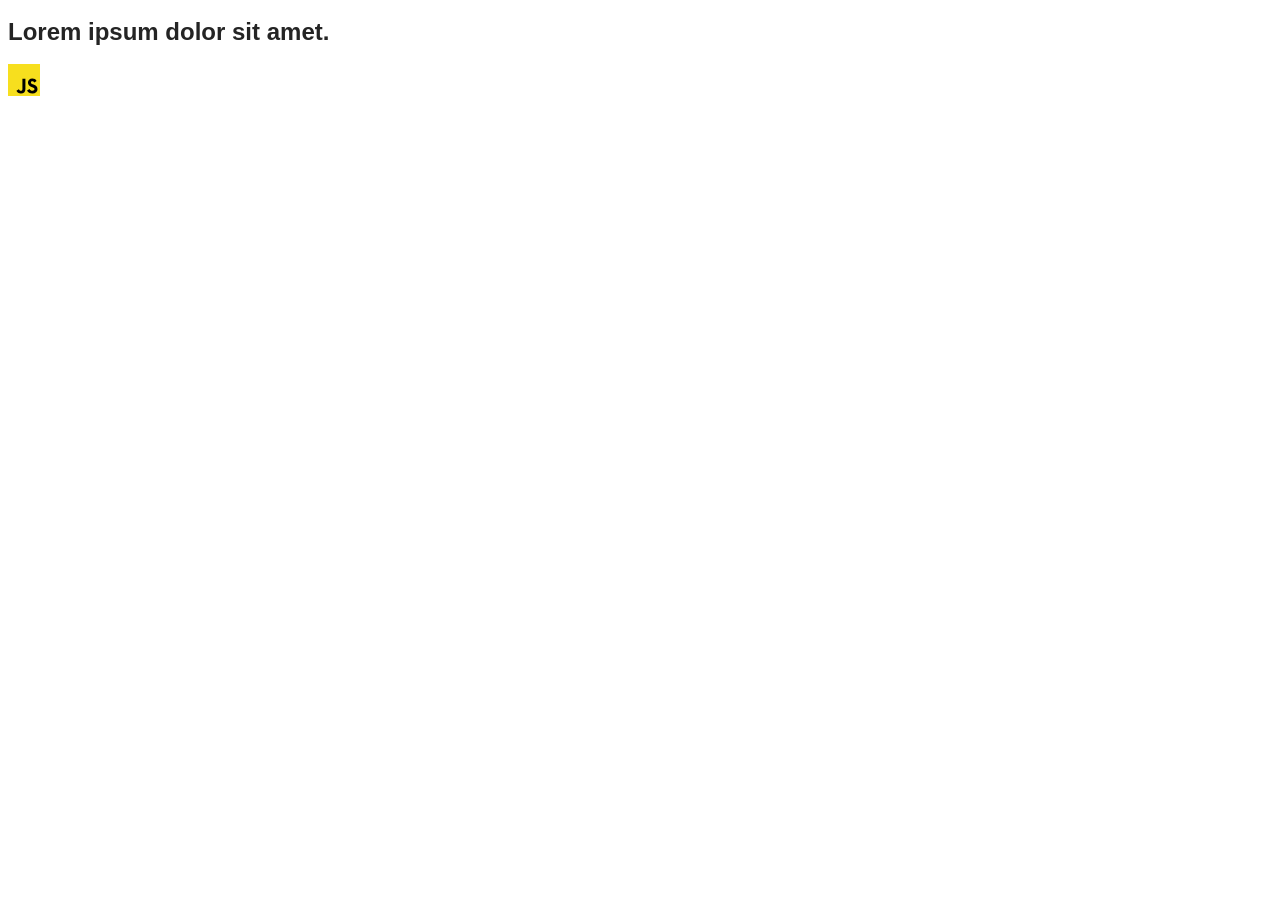
==== src/index.html @ a541b6a7 "Initial commit" ====
<!DOCTYPE html>
<html lang="en">
  <head>
    <meta charset="UTF-8" />
    <link rel="icon" type="image/svg+xml" href="/favicon.svg" />
    <meta name="viewport" content="width=device-width, initial-scale=1.0" />
    <title>Vanilla App Template</title>
    <link rel="stylesheet" href="./css/styles.css" />
  </head>
  <body>
    <load ="partials/header.html" />

    <section>
      <h1>Lorem ipsum dolor sit amet.</h1>
      <!-- Path to images as from index.html file -->
      <img src="./img/javascript.svg" alt="" />
    </section>

    <!-- Loads the specified .html file -->
    <load ="partials/vite-promo.html" />

    <script type="module" src="./main.js"></script>
  </body>
</html>
---- src/css/styles.css ----
/**
  |============================
  | include css partials with
  | default @import url()
  |============================
*/
@import url('./reset.css');
@import url('./vite-promo.css');
@import url('./header.css');

:root {
  font-family: Inter, Avenir, Helvetica, Arial, sans-serif;
  font-size: 16px;
  line-height: 24px;
  font-weight: 400;

  color: #242424;
  background-color: rgba(255, 255, 255, 0.87);

  font-synthesis: none;
  text-rendering: optimizeLegibility;
  -webkit-font-smoothing: antialiased;
  -moz-osx-font-smoothing: grayscale;
  -webkit-text-size-adjust: 100%;
}
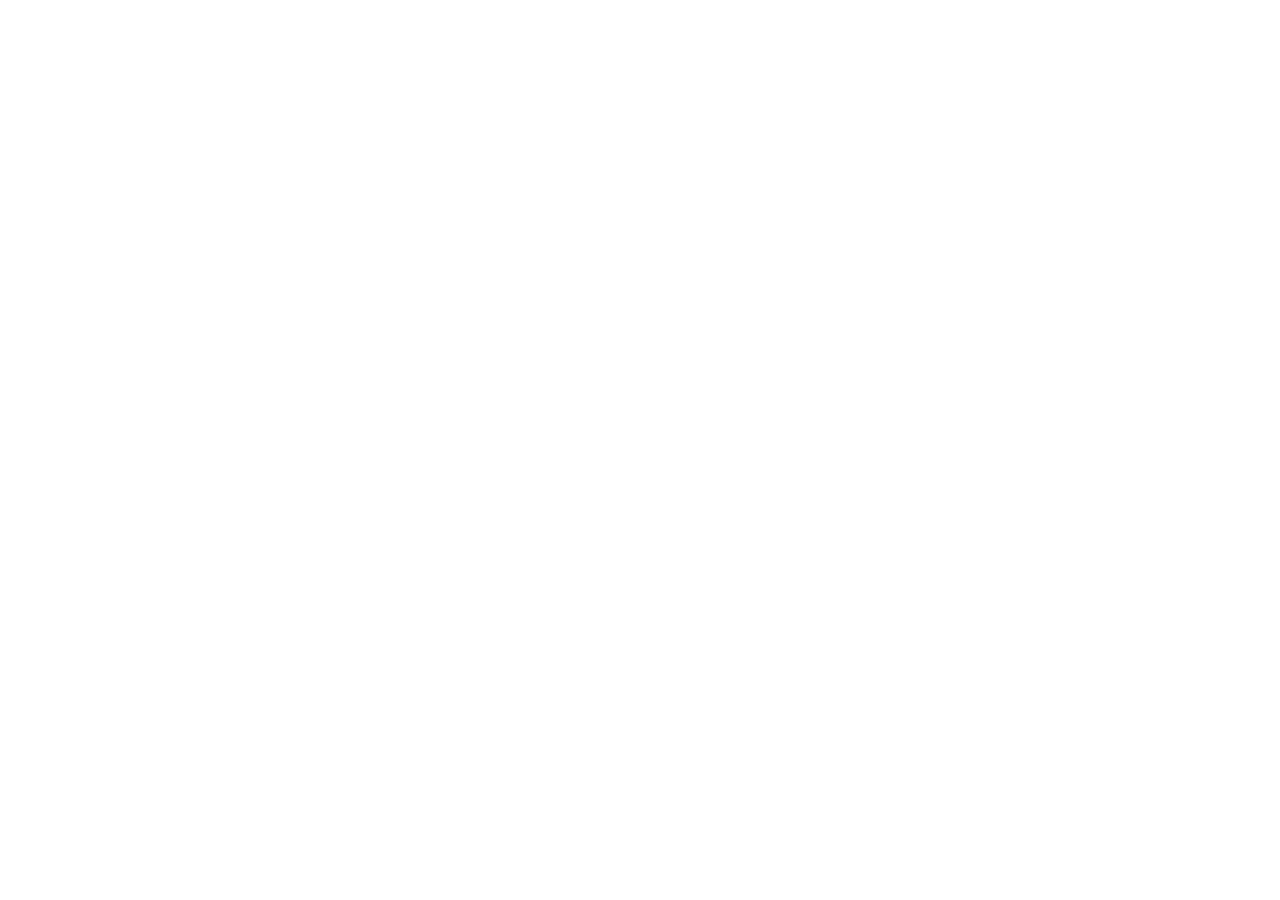
==== commit f8b3dce9: "33" ====
--- a/src/index.html
+++ b/src/index.html
@@ -8,13 +8,13 @@
     <link rel="stylesheet" href="./css/styles.css" />
   </head>
   <body>
-    <load ="partials/header.html" />
+    <!-- <load ="partials/header.html" /> -->
 
-    <section>
-      <h1>Lorem ipsum dolor sit amet.</h1>
-      <!-- Path to images as from index.html file -->
-      <img src="./img/javascript.svg" alt="" />
-    </section>
+    <!-- <section> -->
+    <!-- <h1>Lorem ipsum dolor sit amet.</h1> -->
+    <!-- Path to images as from index.html file -->
+    <!-- <img src="./img/javascript.svg" alt="" /> -->
+    <!-- </section> -->
 
     <!-- Loads the specified .html file -->
     <load ="partials/vite-promo.html" />
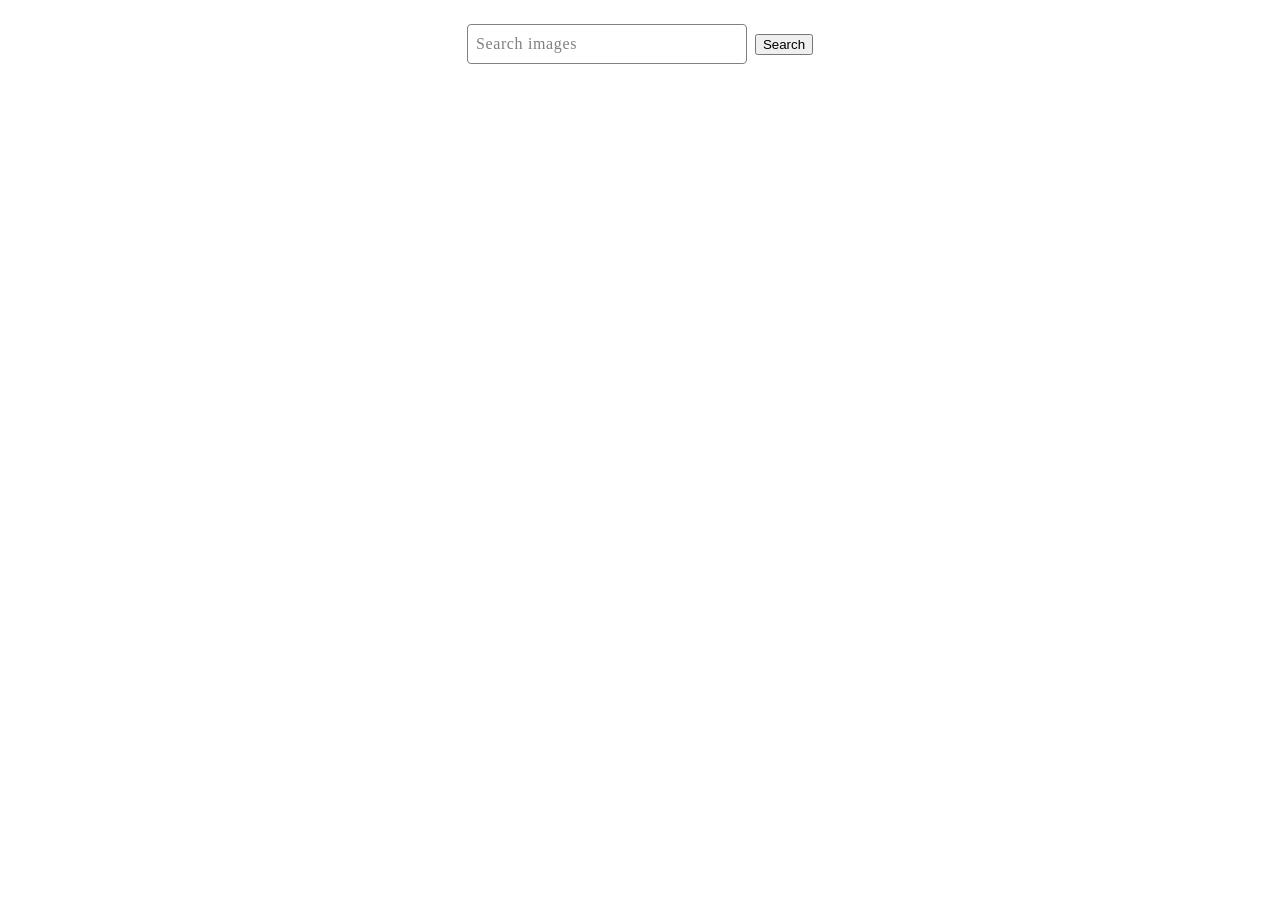
==== commit 785b3fe1: "5" ====
--- a/src/index.html
+++ b/src/index.html
@@ -18,6 +18,14 @@
 
     <!-- Loads the specified .html file -->
     <load ="partials/vite-promo.html" />
+    <form class="form">
+      <input type="text" name="search" placeholder="Search images" required />
+      <button class="btn" type="submit">Search</button>
+    </form>
+
+    <div class="gallery-box">
+      <ul class="gallery"></ul>
+    </div>
 
     <script type="module" src="./main.js"></script>
   </body>
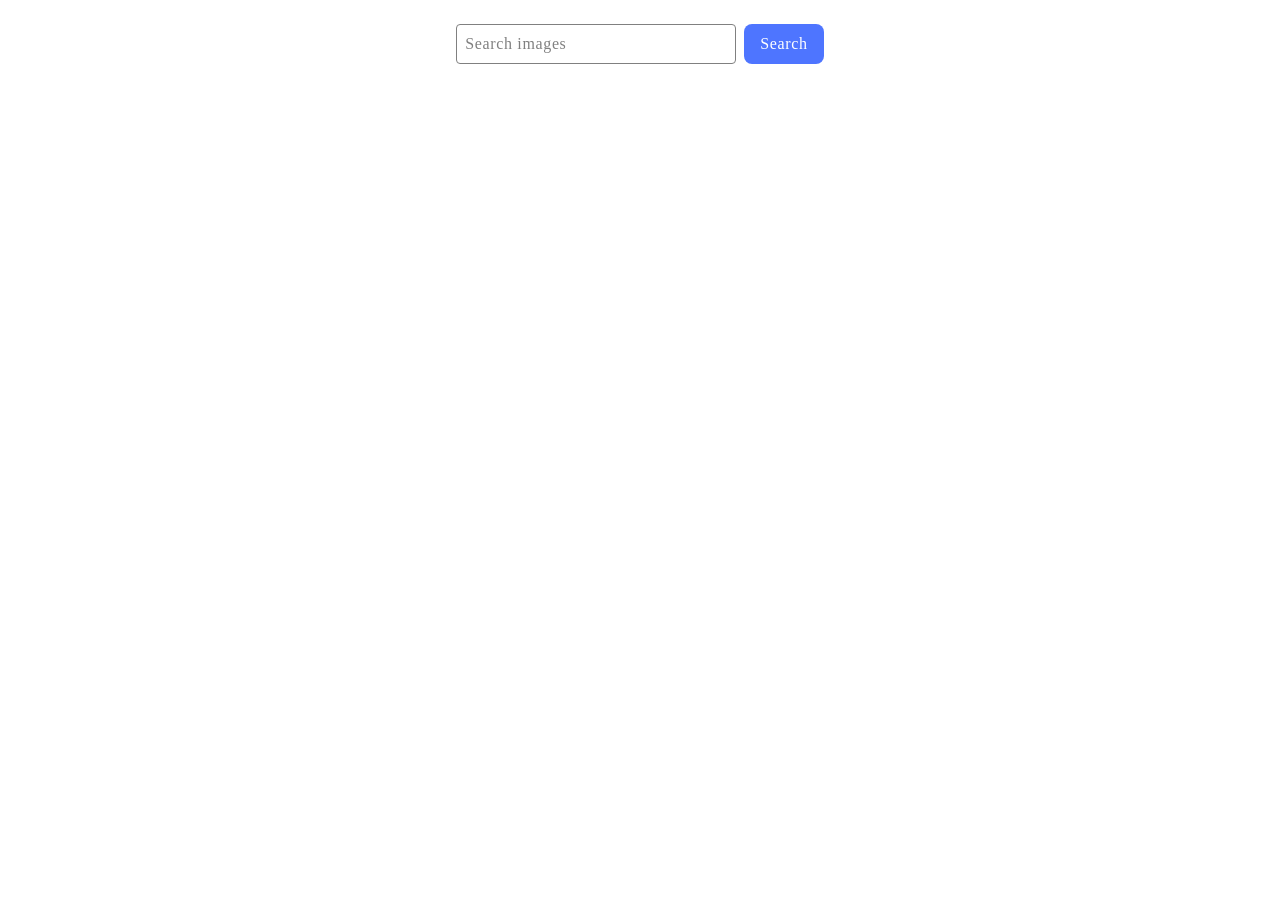
==== commit 58be6b60: "2222" ====
--- a/src/index.html
+++ b/src/index.html
@@ -24,6 +24,7 @@
     </form>
 
     <div class="gallery-box">
+      <span class="loader"></span>
       <ul class="gallery"></ul>
     </div>
 
